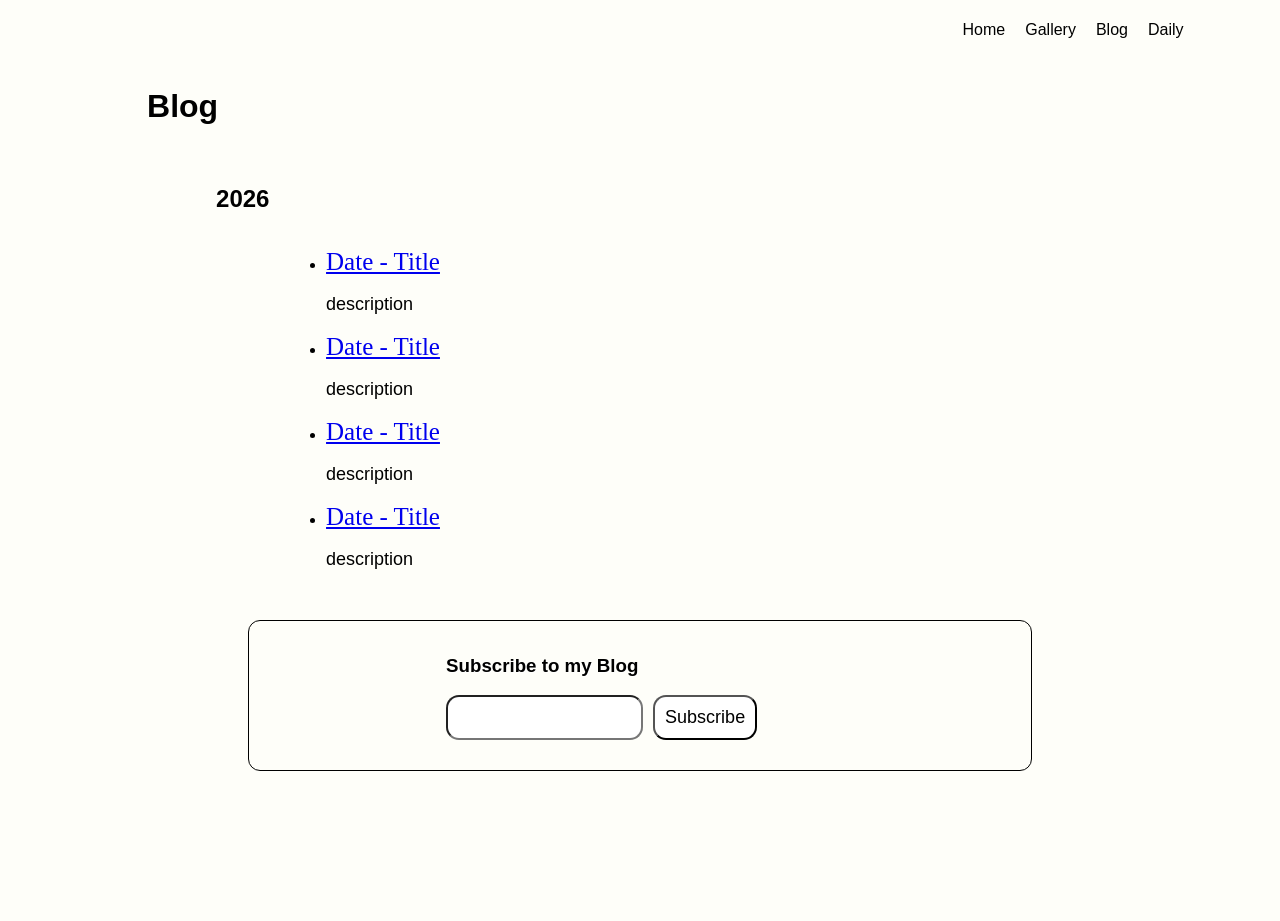
==== blog.html @ 62a9c44d "Refactor selection styling for consistency across multiple HTML files" ====
<!DOCTYPE html>
<html lang="en">
<head>
    <meta charset="UTF-8">
    <meta name="viewport" content="width=device-width, initial-scale=1.0">
    <link rel="icon" type="image/png" href="https://cdn.hackclub.com/019ebadc-fc40-739e-9e9f-366c6b1a25ad/favicon-32x32.png">
    <title>Blog</title>
    <style>
        section {
            margin-top: 50px;
        
        }
        body {
            background-color: #fefae031;
            background-image:url("https://cdn.hackclub.com/019eba81-597a-7910-8f11-101af9f625a7/Untitled%20design%20(23).png");

            margin-bottom: 150px;
        }

        .main {
            margin-left: 11% ;
            margin-right: 11%;
            margin-top: 47px;
        }

        p {
            font-size:large;
        }

        p::selection,
h1::selection,
h2::selection,
h3::selection,
h4::selection,
h5::selection,
h6::selection,
a::selection

 {
            background-color: rgb(255, 202, 28);
            color: rgb(0, 0, 0);
        }

        nav {
            display: flex;
            

            gap: 20px;
            justify-content: right;
            margin-right: 7%;
          
        }
        nav a {
            text-decoration: 0;
            color: black;
            margin-top: 13px;
            font-family: Arial, Helvetica, sans-serif;
            transition: 0.2s;
            border-bottom: 2px solid transparent;
        }

        nav a:hover {
            border-bottom-color: black;
        }

        p {
            font-family: Arial, Helvetica, sans-serif;
        }
        h1 {
            font-family: Arial, Helvetica, sans-serif;
        }
        h2 {
            font-family: Arial, Helvetica, sans-serif;
            margin-bottom: 35px;
            margin-top: 35px;
        }
        h3 {
            font-family: 'Segoe UI', Tahoma, Geneva, Verdana, sans-serif;
        }
        .content {
            margin-left: 7%;
            margin-right: 7%;
        }
        .headi {
            font-size: 25px;
        }
        .pos {
            margin-left: 70px;
        }
        .email {
            width:80%;
            max-width: 570px;
            margin:auto;
            border: 1px solid black;
            padding: 15px;
            padding-left: 20%;
            border-radius: 12px;
            padding-bottom: 30px;
            background-image: url("https://i.pinimg.com/736x/9a/19/5c/9a195c2f5a61bb0fb6708eb7200dd88f.jpg");
        }
        button {
            font-size: large;
            padding: 10px;
            background-image: none;
            background-color: white;
            border-radius: 13px;
            
        }
        #ema {
            padding: 12px;
            background-image: none;
            border-radius: 13px;
        }
        #yu {
            text-shadow: 1px 1px 1px white;
        }
        .subs {
            display: flex;
            gap: 10px;
        }
        @media (max-width:577px){
            .subs {
                flex-direction: column;
            }
            .pos {
                margin-left: 0;
            }
        }
    </style>
</head>
<body>
    <nav>
        <a href="index.html">Home</a>
        <a href="gallery.html">Gallery</a>
        <a href="blog.html">Blog</a>
        <a href="Daily.html
">Daily</a>
    </nav>
    <div class="main">
        <h1 style="margin-bottom: 60px;">
            Blog
        </h1>
        <div class="content">
            <h2>
                2026
            </h2>
            <ul class="pos">
                <li>
                        <a class="headi" href="posts/post1.html">Date - Title</a>
                        <p>description</p>
                </li>
                <li>
                        <a class="headi" href="posts/post1.html">Date - Title</a>
                        <p>description</p>
                </li>
                <li>
                        <a class="headi" href="posts/post1.html">Date - Title</a>
                        <p>description</p>
                </li>
                <li>
                        <a class="headi" href="posts/post1.html">Date - Title</a>
                        <p>description</p>
                </li>
            </ul>
            
        </div>
        
        <section>
            <div class="email">
                <iframe name="hidden_iframe" style="display:none;"></iframe>
                <h3 id="yu">
                    Subscribe to my Blog
                </h3>
                <form action="https://docs.google.com/forms/d/e/1FAIpQLSf6b1pBQ9EhQ7wnm7ou2A1cweW8xdq0o8GilsfD_mX0NJfCSw/formResponse" method="POST"
                    target="hidden_iframe"
                    onsubmit="setTimeout(()=>{ window.location.reload(); }, 500);">
                    <div class="subs">
                        <input type="email" name="entry.538822340" id="ema">
                        <button type="submit">Subscribe</button>
                    </div>
                </form>

                

            </div>
        </section>

    </div>
</body>
</html>
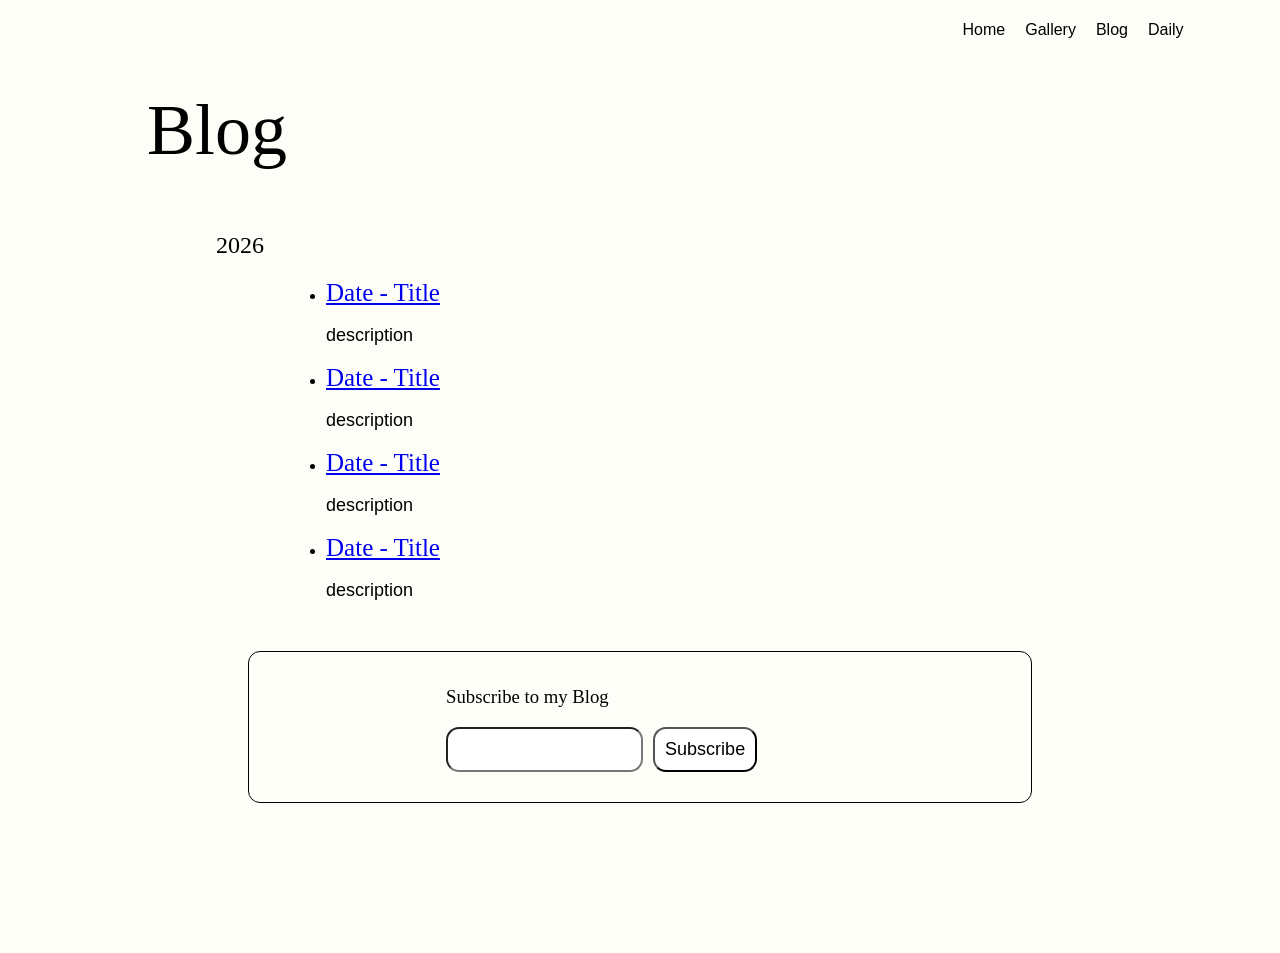
==== commit d57e7ecb: "rebanded font" ====
--- a/blog.html
+++ b/blog.html
@@ -66,17 +66,40 @@
         p {
             font-family: Arial, Helvetica, sans-serif;
         }
-        h1 {
-            font-family: Arial, Helvetica, sans-serif;
-        }
-        h2 {
-            font-family: Arial, Helvetica, sans-serif;
-            margin-bottom: 35px;
-            margin-top: 35px;
+                @font-face {
+        font-family: safiro;
+        src: url(assets/safiro-medium-webfont.ttf)format("truetype");
+        font-display: swap
+    }
+
+    @font-face {
+    font-family: safiro Fallback;
+        src: local(Arial);
+        ascent-override:86.78%;descent-override:24.54%;line-gap-override:0.0%;size-adjust:107.98%}
+
+    H1 {
+        font-family: safiro,safiro Fallback;
+        font-size: 72px;
+        font-weight: 1;
+        margin-bottom: 0;
+
+    }
+
+
+    @media (max-width: 768px) {
+    h1 {
+        font-size: 72px;
+    }
+}
+h2 {
+            font-family: safiro,safiro Fallback;
+            font-weight: 1;
         }
         h3 {
-            font-family: 'Segoe UI', Tahoma, Geneva, Verdana, sans-serif;
-        }
+            font-family: safiro,safiro Fallback;
+            font-weight: 1;
+        }
+
         .content {
             margin-left: 7%;
             margin-right: 7%;
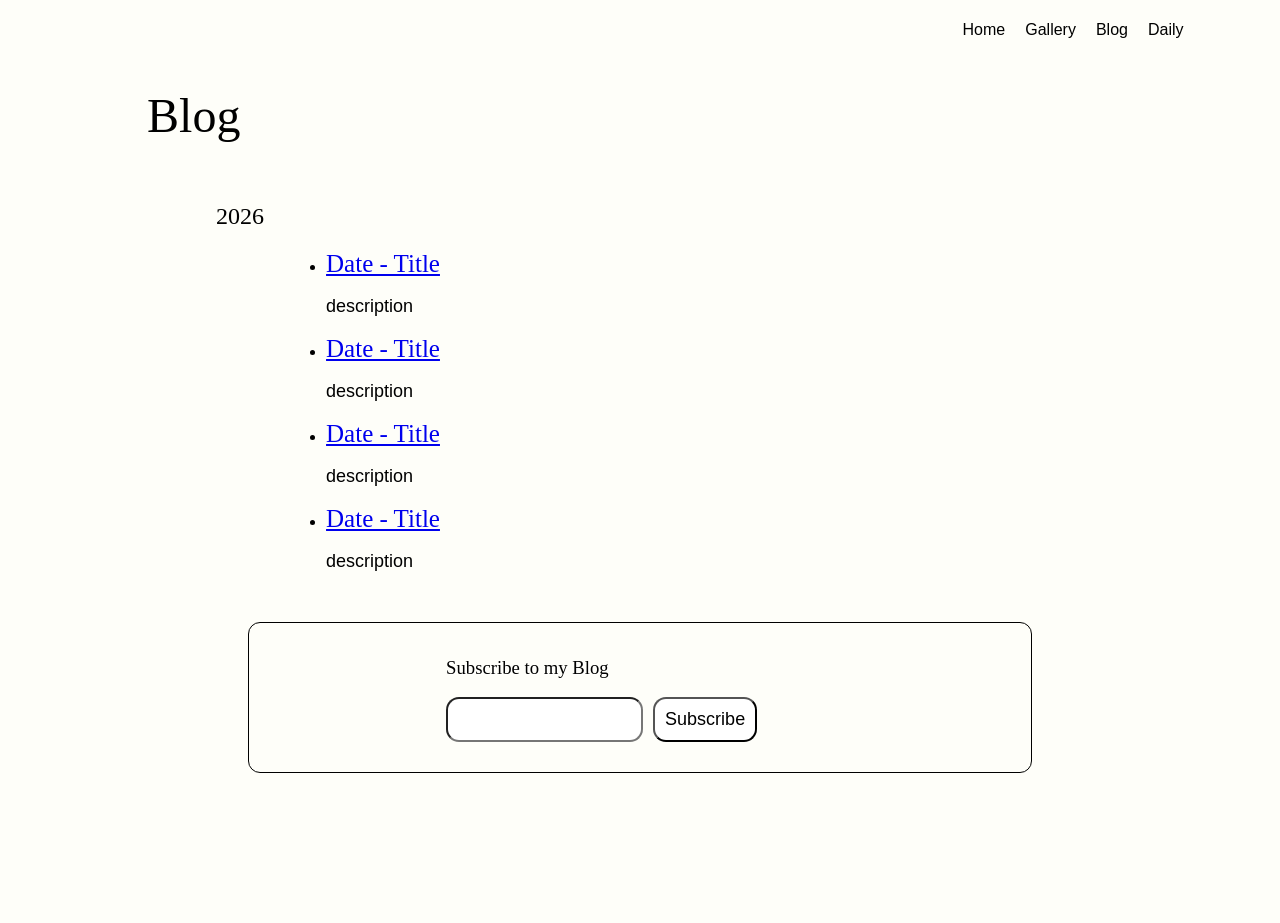
==== commit 577671bb: "chenged rebrand font sizes" ====
--- a/blog.html
+++ b/blog.html
@@ -79,7 +79,7 @@
 
     H1 {
         font-family: safiro,safiro Fallback;
-        font-size: 72px;
+        font-size: 48px;
         font-weight: 1;
         margin-bottom: 0;
 
@@ -88,7 +88,7 @@
 
     @media (max-width: 768px) {
     h1 {
-        font-size: 72px;
+        font-size: 48px;
     }
 }
 h2 {
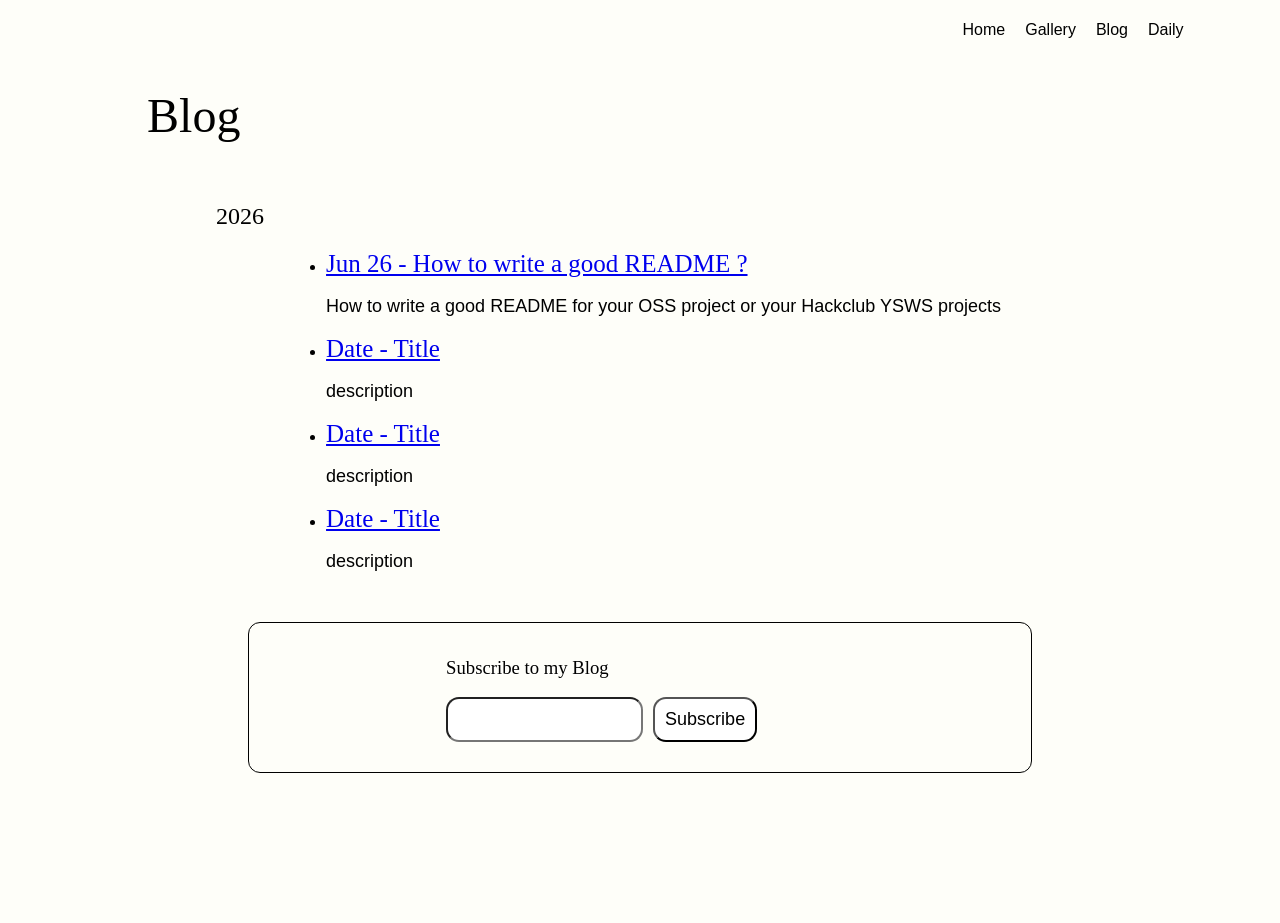
==== commit afae575c: "added a new blog and a new blog footer, added link css in blogs" ====
--- a/blog.html
+++ b/blog.html
@@ -169,8 +169,8 @@
             </h2>
             <ul class="pos">
                 <li>
-                        <a class="headi" href="posts/post1.html">Date - Title</a>
-                        <p>description</p>
+                        <a class="headi" href="posts/README.html">Jun 26 - How to write a good README ?</a>
+                        <p>How to write a good README for your OSS project or your Hackclub YSWS projects</p>
                 </li>
                 <li>
                         <a class="headi" href="posts/post1.html">Date - Title</a>
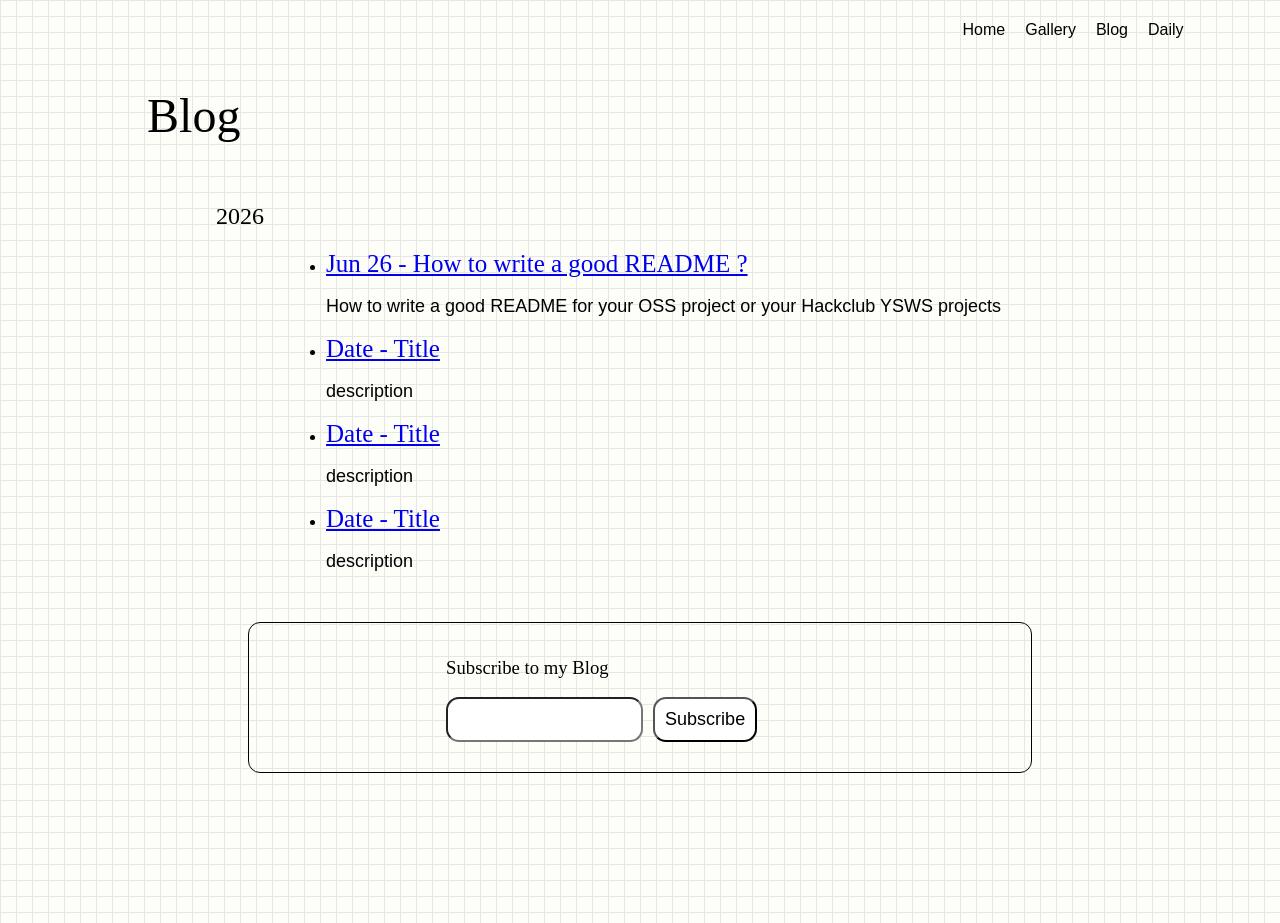
==== commit d14eea5c: "removed grid from mobile" ====
--- a/blog.html
+++ b/blog.html
@@ -3,8 +3,8 @@
 <head>
     <meta charset="UTF-8">
     <meta name="viewport" content="width=device-width, initial-scale=1.0">
-    <link rel="icon" type="image/png" href="https://cdn.hackclub.com/019ebadc-fc40-739e-9e9f-366c6b1a25ad/favicon-32x32.png">
-    <title>Blog</title>
+    <link rel="icon" type="image/png" href="https://cdn.hackclub.com/019f1815-82c6-776b-b1a2-f326934edd79/Untitled%20design%20(51)%20(1).png">
+    <title>Aryan's Blog</title>
     <style>
         section {
             margin-top: 50px;
@@ -12,8 +12,11 @@
         }
         body {
             background-color: #fefae031;
-            background-image:url("https://cdn.hackclub.com/019eba81-597a-7910-8f11-101af9f625a7/Untitled%20design%20(23).png");
-
+            background-image:
+        linear-gradient(#e6e6e6 1px, transparent 1px),
+        linear-gradient(90deg, #e6e6e6 1px, transparent 1px);
+        background-size: 16px 16px;
+            
             margin-bottom: 150px;
         }
 
@@ -148,6 +151,10 @@
             .pos {
                 margin-left: 0;
             }
+            body {
+        background-image: none;
+        background-size: auto;
+    }
         }
     </style>
 </head>
@@ -169,7 +176,7 @@
             </h2>
             <ul class="pos">
                 <li>
-                        <a class="headi" href="posts/README.html">Jun 26 - How to write a good README ?</a>
+                        <a class="headi" href="posts/readme.html">Jun 26 - How to write a good README ?</a>
                         <p>How to write a good README for your OSS project or your Hackclub YSWS projects</p>
                 </li>
                 <li>
